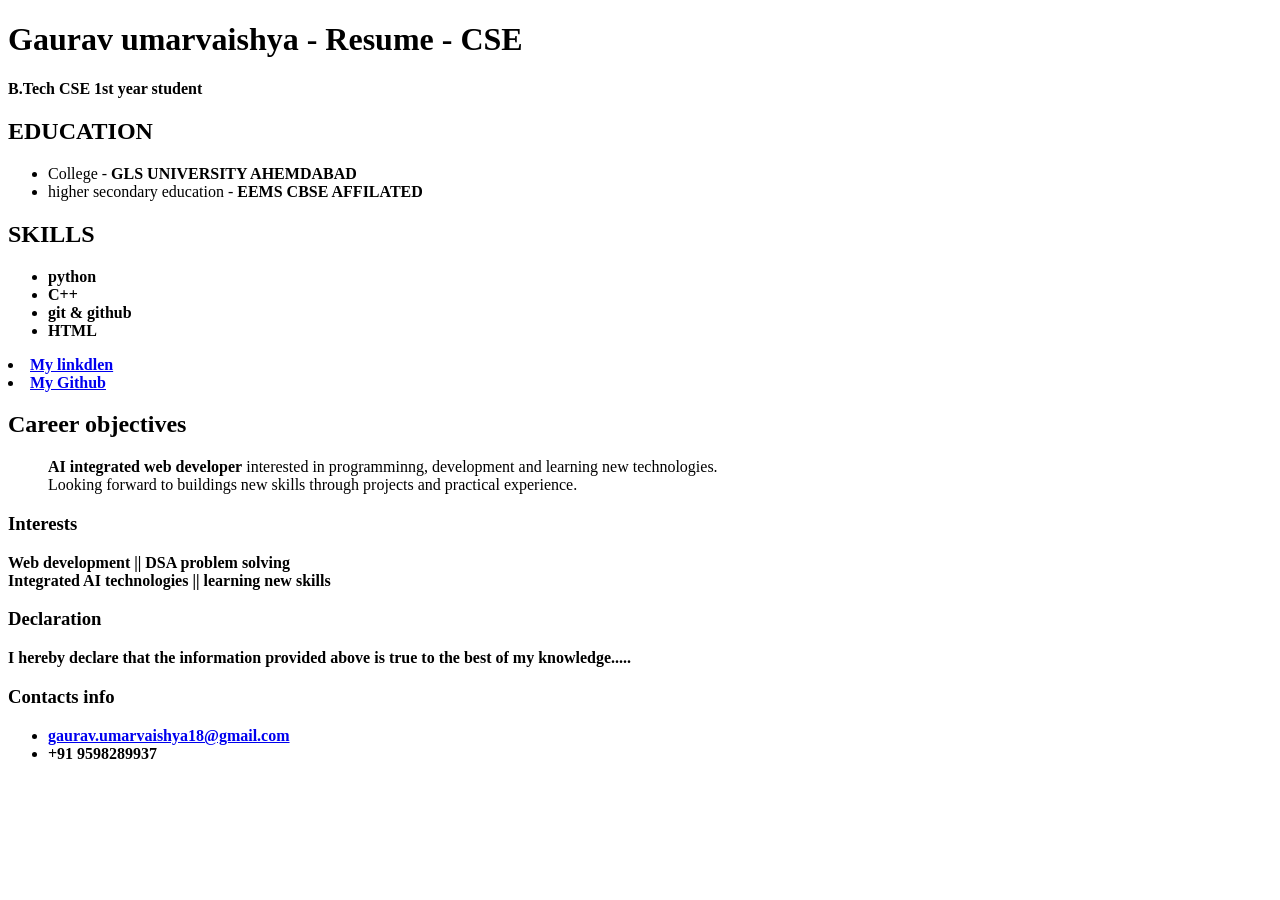
==== frontend/FirstResume.html @ ac471f99 "FirstResume" ====
<!DOCTYPE html>
<html lang="en">
<head>
    <meta charset="UTF-8">
    <meta name="viewport" content="width=device-width, initial-scale=1.0">
    <title>Gaurav-Resume</title>
</head>


<body>
    <h1>Gaurav umarvaishya - Resume - CSE</h1>
    <p><B>B.Tech CSE 1st year student</B></p>
    <h2>EDUCATION</h2>
    <ul>
        <li>College - <b>GLS UNIVERSITY AHEMDABAD</b> </li>
        <li>higher secondary education - <b>EEMS CBSE AFFILATED</b></li>
    </ul> 
    <h2>SKILLS</h2>
    <UL>
        <LI><B>python</B></LI>
        <li><b>C++</b></li>
        <li><b>git & github</b></li>
        <li><b>HTML</b></li>
    </UL>
    <li><b><a href="https://www.linkedin.com/in/gaurav-umarvaishya-7aa1b1412" target="_blank" rel="noopener noreferrer" > My linkdlen</a></b></li>
    <li><b><a href="https://github.com/Gauravumarviashya18" target="_blank" rel="noopener noreferrer">My Github</a></b></li>
    
    <h2>Career objectives</h2>
    <ul>
        <p>
            <b>AI integrated web developer</b> interested in programminng,
            development and learning new technologies. <br> Looking forward to 
            buildings new skills through projects and practical experience.
        </p>
    </ul>
    <h3>Interests</h3>
    <p><b>Web development  ||  DSA problem solving <br>  Integrated AI technologies  ||  learning new skills</b></p>
    <h3>Declaration</h3>
    <p><b> I hereby declare that the information provided above is true to the 
        best of my knowledge.....
    </b></p>
    <h3>Contacts info</h3>
    <ul>
        <li><b><a href="mailto:gaurav.umarvaishya18@gmail.com">gaurav.umarvaishya18@gmail.com</a></b></li>
        <li><b>+91 9598289937</b></li>
    </ul>
</body>
</html>
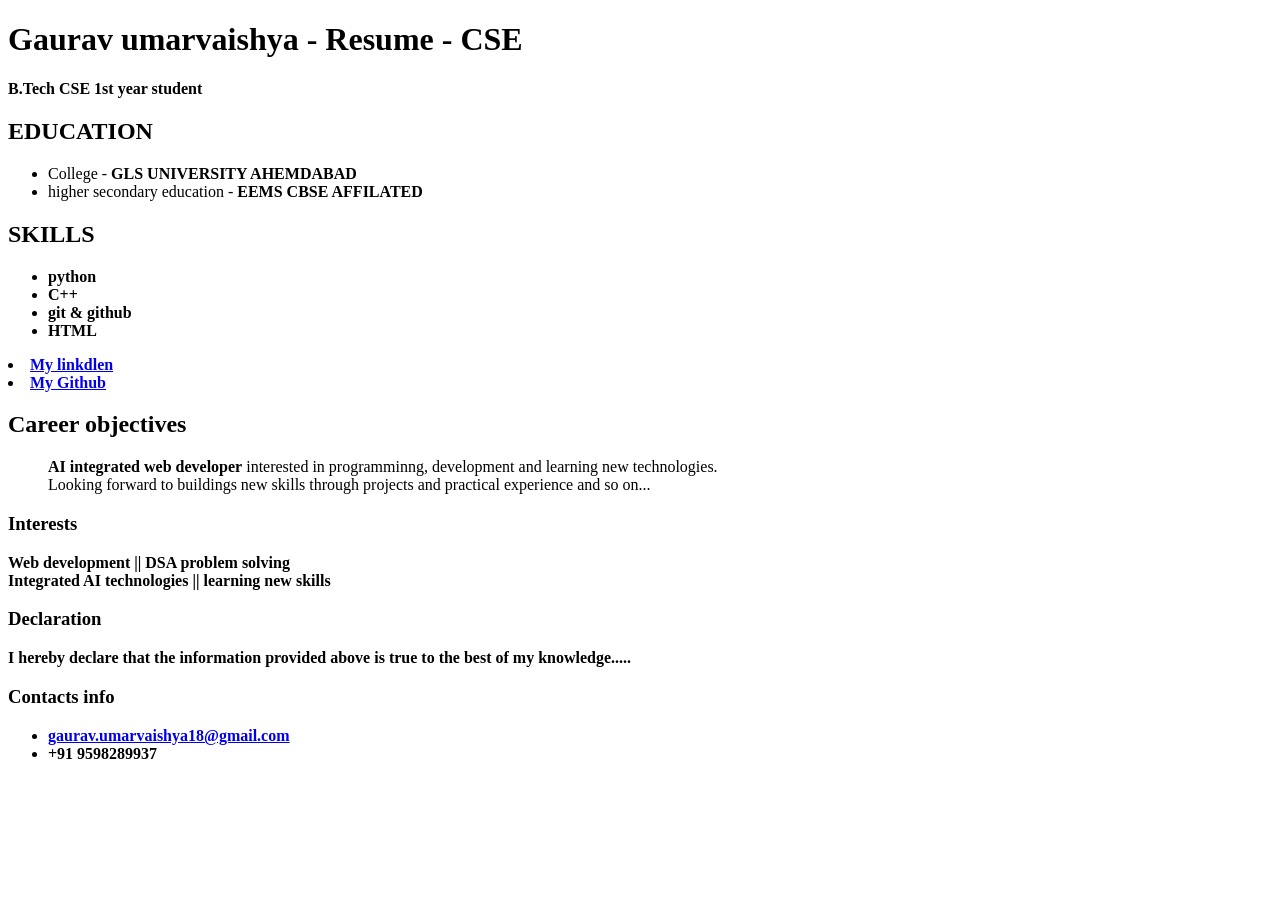
==== commit 33cf58c6: "First resume" ====
--- a/frontend/FirstResume.html
+++ b/frontend/FirstResume.html
@@ -3,7 +3,7 @@
 <head>
     <meta charset="UTF-8">
     <meta name="viewport" content="width=device-width, initial-scale=1.0">
-    <title>Gaurav-Resume</title>
+    <title>Gaurav umarvaishya-Resume</title>
 </head>
 
 
@@ -30,7 +30,7 @@
         <p>
             <b>AI integrated web developer</b> interested in programminng,
             development and learning new technologies. <br> Looking forward to 
-            buildings new skills through projects and practical experience.
+            buildings new skills through projects and practical experience and so on...
         </p>
     </ul>
     <h3>Interests</h3>
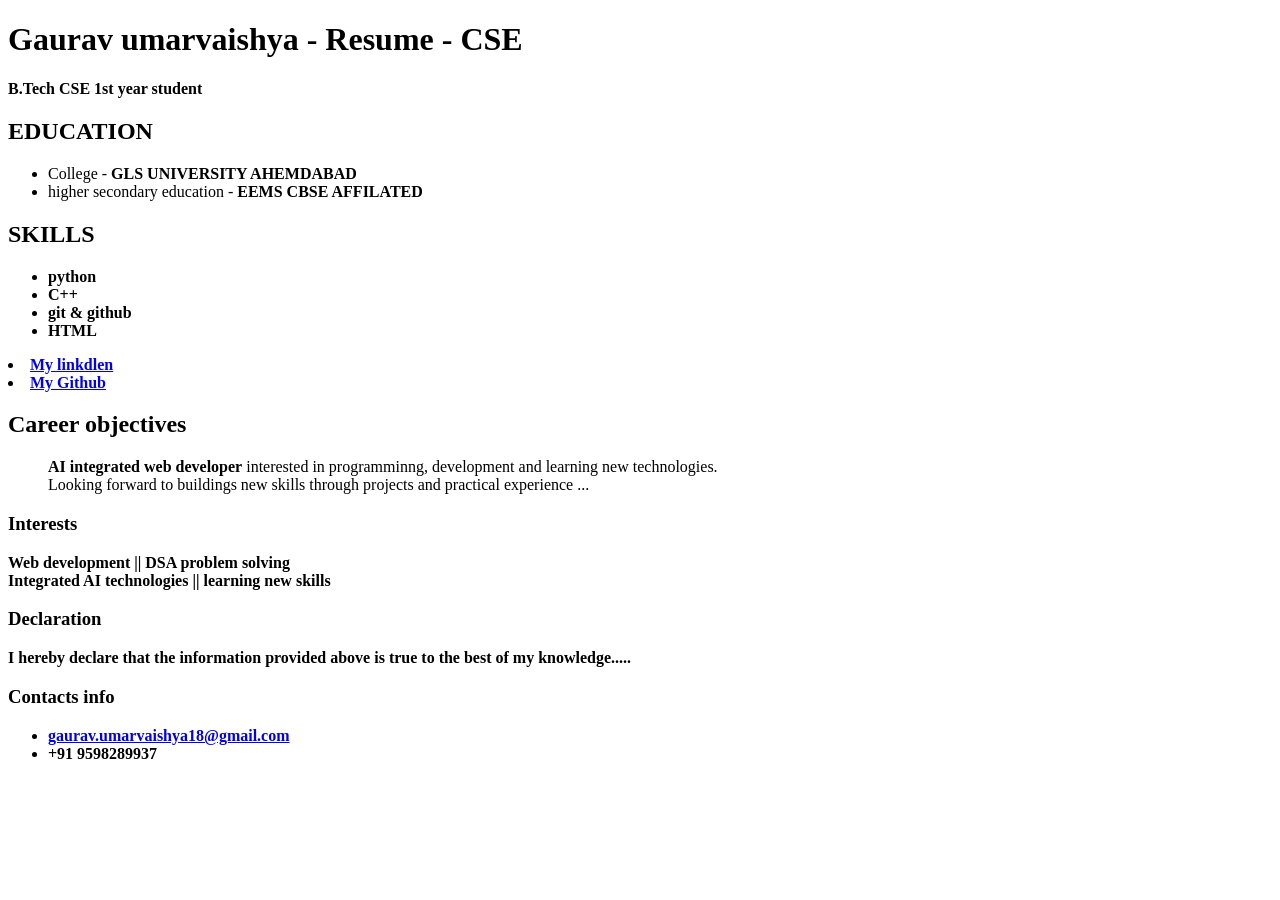
==== commit 36563ca1: "First resume" ====
--- a/frontend/FirstResume.html
+++ b/frontend/FirstResume.html
@@ -30,7 +30,7 @@
         <p>
             <b>AI integrated web developer</b> interested in programminng,
             development and learning new technologies. <br> Looking forward to 
-            buildings new skills through projects and practical experience and so on...
+            buildings new skills through projects and practical experience ...
         </p>
     </ul>
     <h3>Interests</h3>
